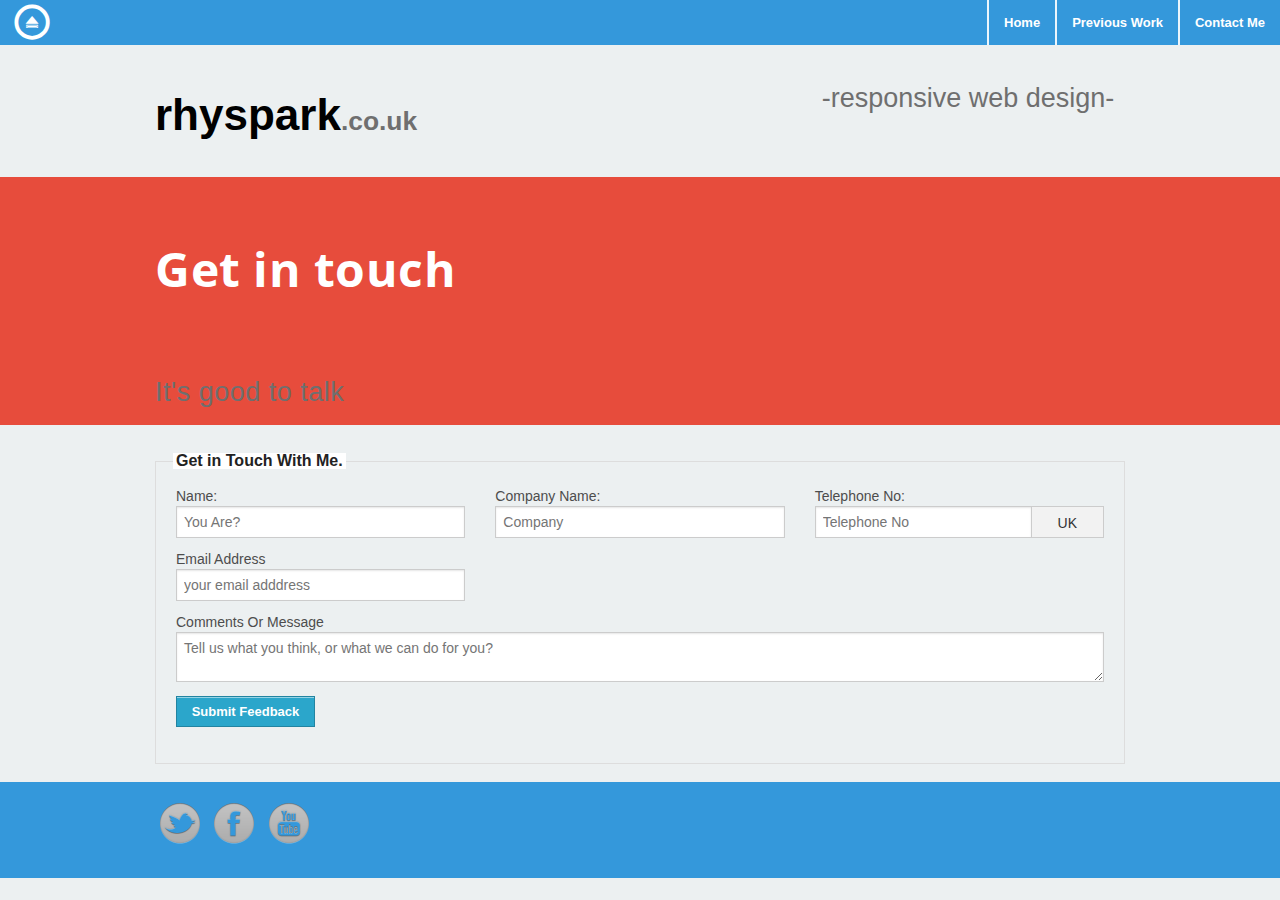
==== contact_me.html @ 89b4c9de "Initial Commit" ====
<!DOCTYPE html>
<!--[if IE 8]> 				 <html class="no-js lt-ie9" lang="en" > <![endif]-->
<!--[if gt IE 8]><!--> <html class="no-js" lang="en" > <!--<![endif]-->

<head>
	<meta charset="utf-8">
  <meta name="viewport" content="width=device-width">
  <title>Rhys Park - Web Design - Cardiff</title>
  <meta name="description" content="Afordable web design and development in Cardiff by Rhys Park" />
  <meta name="keywords" content="Cardiff, web design, rhys park"/>
  <link rel="stylesheet" href="css/normalize.css">
  <link rel="stylesheet" href="css/foundation.css">
  <link rel="stylesheet" href="css/my_style.css">
  <link href='http://fonts.googleapis.com/css?family=Open+Sans' rel='stylesheet' type='text/css'>
  <script src="js/vendor/custom.modernizr.js"></script>
</head>
<body>

	<div class="sticky">
		<nav class="top-bar attached">
			<ul class="title-area">
				<!-- Title Area -->
				<li class="name">
					<h1><a href="#">&#xe0c0;</a></h1>
				</li>
				<li class="toggle-topbar menu-icon">
					<a href="#"><span>menu</span></a>
				</li>
			</ul>
			<section class="top-bar-section">
				<!-- Right Nav Section -->
				<ul class="right">
					<li class="divider"></li>
					<li>
						<a href="index.html">Home</a>
					</li>
					<li class="divider"></li>
					<li>
						<a href="projects.html">Previous Work</a>
					</li>
					<li class="divider"></li>
					<li>
						<a href="contact_me.html">Contact Me</a>
					</li>
				</ul>
			</section>
		</nav>
	</div>
	<div class="row">
		<div class="large-4 columns">
			<h1><a href="#" data-reveal-id="rhyspark">rhyspark<small>.co.uk</small></a></h1>
		</div>
		<div class="large-4 columns">
			<h3 class="subheader">-responsive web design- </h3>
		</div>
	</div>
<section class="wide_info">
	<div class="row">
		<div class="large-6 columns">
				<h1 class="contact">Get in touch</h1>
				<h3 class="subheader">It's good to talk</h3>			 
		</div>
		<div class=""></div>
	</div>
</section>
<section>
			<div class="row">
				<div class="large-12 columns">
<form id ="contact_form" data-abide action="contact.php" method="post">
  <fieldset>
    <legend>Get in Touch With Me.</legend>
    <div class="row">
      <div class="large-4 columns">
        <label>Name:</label>
        <input type="text" name="name" required placeholder="You Are?">
        <small class="error">We need to know your name?.</small>
      </div>
      <div class="large-4 columns">
        <label>Company Name:</label>
        <input type="text" name="company_name" required placeholder="Company">
        <small class="error">Please enter your company name</small>
      </div>
      <div class="large-4 columns">
        <div class="row collapse">
          <label>Telephone No:</label>
          <div class="small-9 columns">
            <input type="number" name="tel_number"required placeholder="Telephone No">
            <small class="error">You Must enter your telephone number</small>
          </div>
          <div class="small-3 columns">
            <span class="postfix">UK</span>
          </div>
        </div>
      </div>
    </div>
	<div class="row">
		<div class="large-4 columns">
			<label>Email Address</label>
			<input type="email" name="email" required placeholder="your email adddress">
			<small class="error">Your Email is required and must a valid email.</small>
		</div>
	</div>
    <div class="row">
      <div class="large-12 columns">
        <label>Comments Or Message</label>
        <textarea required name="message" placeholder="Tell us what you think, or what we can do for you?"></textarea>
        <small class="error">Nothing to say? Come on tell us .</small>
      </div>
    </div>
	<div class="row">
		<div class="large-3 columns">
			<input class="small button" type="submit" value="Submit Feedback">
		</div>
	</div>
  </fieldset>
</form>
				</div>
			</div>
		</section>
	<footer class="footer">
		<div class="row">
			<div class="large-6 columns">
					<div class="social">
						<a href="http://www.twitter.com/parksey76"><img class="small_img_wrapper" src="img/twitter.png" alt="twitter logo" /></a>
						<a href="http://www.facebook.com/swparksey"><img class="small_img_wrapper" src="img/facebook.png" alt="facebook" /></a>
						<a href="http://www.youtube.com/igpython"><img class="small_img_wrapper" src="img/youtube.png" alt="youtube logo"></a>
					</div>
				</div>
		</div>
		
	</footer>
	
  <script>
  document.write('<script src=' +
  ('__proto__' in {} ? 'js/vendor/zepto' : 'js/vendor/jquery') +
  '.js><\/script>')
  </script>
  
  <script src="js/foundation.min.js"></script>
  <!--
  
  <script src="js/foundation/foundation.js"></script>
  
  <script src="js/foundation/foundation.alerts.js"></script>
  
  <script src="js/foundation/foundation.clearing.js"></script>
  
  <script src="js/foundation/foundation.cookie.js"></script>
  
  <script src="js/foundation/foundation.dropdown.js"></script>
  
  <script src="js/foundation/foundation.forms.js"></script>
  
  <script src="js/foundation/foundation.joyride.js"></script>
  
  <script src="js/foundation/foundation.magellan.js"></script>
  
  <script src="js/foundation/foundation.orbit.js"></script>
  
  <script src="js/foundation/foundation.reveal.js"></script>
  
  <script src="js/foundation/foundation.section.js"></script>
  
  <script src="js/foundation/foundation.tooltips.js"></script>
  
  <script src="js/foundation/foundation.topbar.js"></script>
  
  <script src="js/foundation/foundation.interchange.js"></script>
  
  <script src="js/foundation/foundation.placeholder.js"></script>
  
  <script src="js/foundation/foundation.abide.js"></script>
  
  -->
  
  <script>
    $(document).foundation();
	$('#contact_form').on('valid', function () {
    console.log('valid!');
    $('#sucess').foundation('reveal', 'open');
  	});
  	
  </script>
  
  <div id="sucess" class="reveal-modal">
  <h2>Thank you for getting in touch I will be in contact shortly.</h2>
  <a class="close-reveal-modal">&#215;</a>
</div>
  	<div id="rhyspark" class="reveal-modal">
  		<h2>Rhys Park - Web Design &amp; Photography.</h2><img class="th profile" src="img/rhyspark.jpg">
  		<p class="lead">Well you found me and maybe here our journey will begin.</p>
  		<p>Working as a free lance web designer has been by life long ambition, for the last 10 years I have been woring for a
  	compny that supplies solutions to industry specifically developing bespoke software and user interfaces for business throuout the UK
  	from Object C programming to HTMS, CSS and Python I have experiance in front and back end web development.</p>
  		<p>
  	I spend much of my free time learing, and a little bit of kayaking. Most of my carear I have been involved in projects large and small
  	many times I have designed buit and installed solutions. And on top of all this i'm also a qualified electrician.
  		</p>
  <a class="close-reveal-modal">&#215;</a>
	</div>
</body>
</html>
---- css/my_style.css ----
@font-face {
	font-family: 'Metrize-Icons';
	src:url('fonts/Metrize-Icons.eot');
	src:url('fonts/Metrize-Icons.eot?#iefix') format('embedded-opentype'),
		url('fonts/Metrize-Icons.woff') format('woff'),
		url('fonts/Metrize-Icons.ttf') format('truetype'),
		url('fonts/Metrize-Icons.svg#Metrize-Icons') format('svg');
	font-weight: normal;
	font-style: normal;
}

/*Top Nav Styles override*/

.top-bar title h1{
	color: white;
}

.top-bar, .top-bar-section ul, .top-bar-section li a:not(.button){
	background: rgba(52, 152, 219,1.0);
	
}

.top-bar-section > ul > .divider, .top-bar-section > ul > [role="separator"] {
	border-right: solid 1px rgba(255,255,255,0.9);
	border-left: solid 1px rgba(255,255,255,0.9);
}
.top-bar .name h1 a{
	font-family: "Metrize-Icons";
	font-size: 2em;
	color: white;
}

/* End of Nav Style */


h1 a{
	text-decoration: none;
	color: black;
}
h1 .white{
	color: white
}

body, html{
background: rgba(236, 240, 241,1.0);
height: 100%;

}
.top_title{
	width: 11em;
	margin-left: auto;
	margin-right: auto;
	text-align: center;
}
.top_title p{
	padding: 0;
	margin-bottom: 0;
	text-align: center;
	font-family: "Metrize-Icons";
	font-size: 6em;
	color: rgba(254,254,254,0.8);

}
.bottom_title {
	padding: 1em;
	text-align: left;
	width: 100%;
	color: white;
}
.bottom_title h3 a{
	padding: 0.5em 0;
	margin: 0;
	color: white;
}
.bottom_content p{
	padding: 0 1em;
	color: white;
	letter-spacing: 1px;
}
.panel{
	padding: 0;
	background: none;
	height: 100%;
}
.padded{
	padding: 0 1em;
}
.panel_top{
	
}

.panel_bottom{
	height: 100%;
}

.footer{
	position: relative;
	min-height: 6em;
	margin-bottom: 2em;
	background: rgba(52, 152, 219,1.0);
	width: 100%;
}
.fill{
	height: 100%;
}
.social{
	margin-top: 1em;
}

.wide_info{
	background: #e74c3c;
	width: 100%;
	margin: 10px 0px;
	letter-spacing: 0.5px;
}
.center_text{
	font-family: 'Open Sans', sans-serif;
	font-size: 1.5em;
	color: white;
	padding: 1em 0;
}
.small_img_wrapper{
	max-width: 50px;
}
.profile{
	position: relative;
	width: 20%;
	float: right;
}
.contact{
	font-family: 'Open Sans', sans-serif;
	font-size: 3em;
	color: white;
	padding: 1em 0;
}


/*
 * Panel Colors below here 
 */

.light_green{
	background: rgba(26, 188, 156,1.0);
}
.dark_green{
	background: rgba(22, 160, 133,1.0);
}

.light_blue{
	background: rgba(52, 152, 219,1.0);
}
.dark_blue{
	background: rgba(41, 128, 185,1.0);
}
.light_red{
	background: rgba(231, 76, 60,1.0);
}
.dark_red {
	background: rgba(192, 57, 43,1.0);
}
.light_green2{
	background:rgba(46, 204, 113,1.0);
}
.dark_green2{
	background: rgba(39, 174, 96,1.0);
}
.dark_carrot{
	background: rgba(211, 84, 0,1.0);
}
.light_carrot{
	background: rgba(230, 126, 34,1.0);
}
.light_purple{
	background: rgba(155, 89, 182,1.0);
}
.dark_purple{
	background: rgba(142, 68, 173,1.0);
}
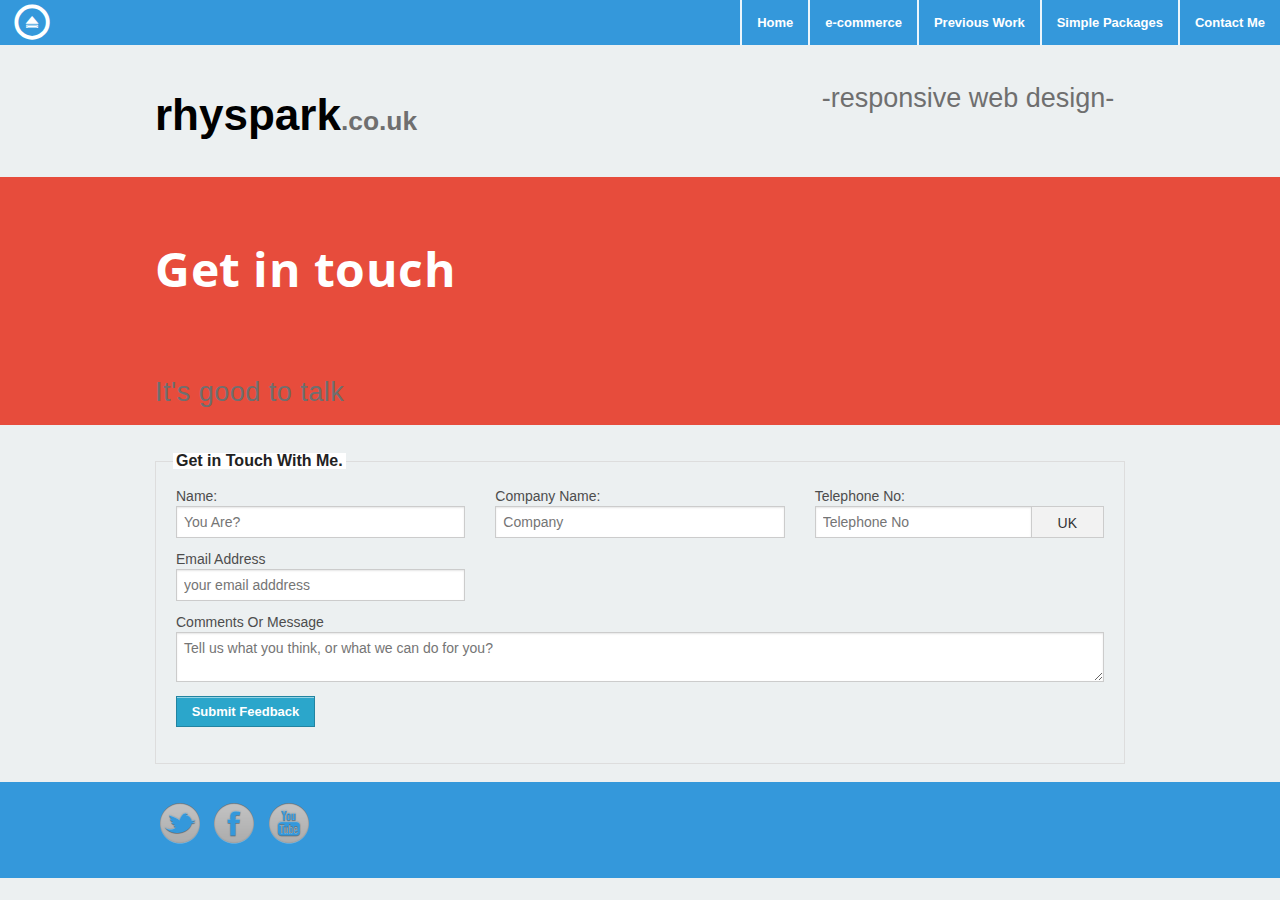
==== commit 1fc962ff: "add new features and pages" ====
--- a/contact_me.html
+++ b/contact_me.html
@@ -15,128 +15,145 @@
   <script src="js/vendor/custom.modernizr.js"></script>
 </head>
 <body>
-
-	<div class="sticky">
-		<nav class="top-bar attached">
-			<ul class="title-area">
-				<!-- Title Area -->
-				<li class="name">
-					<h1><a href="#">&#xe0c0;</a></h1>
-				</li>
-				<li class="toggle-topbar menu-icon">
-					<a href="#"><span>menu</span></a>
-				</li>
-			</ul>
-			<section class="top-bar-section">
-				<!-- Right Nav Section -->
-				<ul class="right">
-					<li class="divider"></li>
-					<li>
-						<a href="index.html">Home</a>
-					</li>
-					<li class="divider"></li>
-					<li>
-						<a href="projects.html">Previous Work</a>
-					</li>
-					<li class="divider"></li>
-					<li>
-						<a href="contact_me.html">Contact Me</a>
-					</li>
-				</ul>
-			</section>
-		</nav>
-	</div>
-	<div class="row">
-		<div class="large-4 columns">
-			<h1><a href="#" data-reveal-id="rhyspark">rhyspark<small>.co.uk</small></a></h1>
-		</div>
-		<div class="large-4 columns">
-			<h3 class="subheader">-responsive web design- </h3>
-		</div>
-	</div>
-<section class="wide_info">
-	<div class="row">
-		<div class="large-6 columns">
-				<h1 class="contact">Get in touch</h1>
-				<h3 class="subheader">It's good to talk</h3>			 
-		</div>
-		<div class=""></div>
-	</div>
-</section>
-<section>
-			<div class="row">
-				<div class="large-12 columns">
-<form id ="contact_form" data-abide action="contact.php" method="post">
-  <fieldset>
-    <legend>Get in Touch With Me.</legend>
+<div class="sticky">
+    <nav class="top-bar attached">
+      <ul class="title-area">
+        <!-- Title Area -->
+        <li class="name">
+          <h1><a href="#">&#xe0c0;</a></h1>
+        </li>
+        <li class="toggle-topbar menu-icon">
+          <a href="#"><span>menu</span></a>
+        </li>
+      </ul>
+      <section class="top-bar-section">
+        <!-- Right Nav Section -->
+        <ul class="right">
+          <li class="divider"></li>
+          <li>
+            <a href="index.html">Home</a>
+          </li>
+          <li class="divider"></li>
+          <li>
+            <a href="e-commerce.html">e-commerce</a>
+          </li>
+          <li class="divider"></li>
+          <li>
+            <a href="projects.html">Previous Work</a>
+          </li>
+          <li class="divider"></li>
+          <li>
+            <a href="static_html.html">Simple Packages</a>
+          </li>
+          <li class="divider"></li>
+          <li>
+            <a href="contact_me.html">Contact Me</a>
+          </li>
+        </ul>
+      </section>
+    </nav>
+    </div>
     <div class="row">
       <div class="large-4 columns">
-        <label>Name:</label>
-        <input type="text" name="name" required placeholder="You Are?">
-        <small class="error">We need to know your name?.</small>
+       <h1><a href="#" data-reveal-id="rhyspark">rhyspark<small>.co.uk</small></a></h1>
+     </div>
+     <div class="large-4 columns">
+       <h3 class="subheader">-responsive web design- </h3>
+     </div>
+   </div>
+   <section class="wide_info">
+     <div class="row">
+      <div class="large-6 columns">
+        <h1 class="contact">Get in touch</h1>
+        <h3 class="subheader">It's good to talk</h3>			 
       </div>
-      <div class="large-4 columns">
-        <label>Company Name:</label>
-        <input type="text" name="company_name" required placeholder="Company">
-        <small class="error">Please enter your company name</small>
-      </div>
-      <div class="large-4 columns">
-        <div class="row collapse">
-          <label>Telephone No:</label>
-          <div class="small-9 columns">
-            <input type="number" name="tel_number"required placeholder="Telephone No">
-            <small class="error">You Must enter your telephone number</small>
+      <div class=""></div>
+    </div>
+  </section>
+  <section>
+   <div class="row">
+    <div class="large-12 columns">
+      <form id ="contact_form" data-abide action="contact.php" method="post">
+        <fieldset>
+          <legend>Get in Touch With Me.</legend>
+          <div class="row">
+            <div class="large-4 columns">
+              <label>Name:</label>
+              <input type="text" name="name" required placeholder="You Are?">
+              <small class="error">We need to know your name?.</small>
+            </div>
+            <div class="large-4 columns">
+              <label>Company Name:</label>
+              <input type="text" name="company_name" required placeholder="Company">
+              <small class="error">Please enter your company name</small>
+            </div>
+            <div class="large-4 columns">
+              <div class="row collapse">
+                <label>Telephone No:</label>
+                <div class="small-9 columns">
+                  <input type="number" name="tel_number"required placeholder="Telephone No">
+                  <small class="error">You Must enter your telephone number</small>
+                </div>
+                <div class="small-3 columns">
+                  <span class="postfix">UK</span>
+                </div>
+              </div>
+            </div>
           </div>
-          <div class="small-3 columns">
-            <span class="postfix">UK</span>
+          <div class="row">
+            <div class="large-4 columns">
+             <label>Email Address</label>
+             <input type="email" name="email" required placeholder="your email adddress">
+             <small class="error">Your Email is required and must a valid email.</small>
+           </div>
+         </div>
+         <div class="row">
+          <div class="large-12 columns">
+            <label>Comments Or Message</label>
+            <textarea required name="message" placeholder="Tell us what you think, or what we can do for you?"></textarea>
+            <small class="error">Nothing to say? Come on tell us .</small>
           </div>
         </div>
-      </div>
+        <div class="row">
+          <div class="large-3 columns">
+           <input class="small button" type="submit" value="Submit Feedback">
+         </div>
+       </div>
+     </fieldset>
+   </form>
+ </div>
+</div>
+</section>
+<footer class="footer">
+  <div class="row">
+   <div class="large-6 columns">
+     <div class="social">
+      <a href="http://www.twitter.com/parksey76"><img class="small_img_wrapper" src="img/twitter.png" alt="twitter logo" /></a>
+      <a href="http://www.facebook.com/swparksey"><img class="small_img_wrapper" src="img/facebook.png" alt="facebook" /></a>
+      <a href="http://www.youtube.com/igpython"><img class="small_img_wrapper" src="img/youtube.png" alt="youtube logo"></a>
     </div>
-	<div class="row">
-		<div class="large-4 columns">
-			<label>Email Address</label>
-			<input type="email" name="email" required placeholder="your email adddress">
-			<small class="error">Your Email is required and must a valid email.</small>
-		</div>
-	</div>
-    <div class="row">
-      <div class="large-12 columns">
-        <label>Comments Or Message</label>
-        <textarea required name="message" placeholder="Tell us what you think, or what we can do for you?"></textarea>
-        <small class="error">Nothing to say? Come on tell us .</small>
-      </div>
-    </div>
-	<div class="row">
-		<div class="large-3 columns">
-			<input class="small button" type="submit" value="Submit Feedback">
-		</div>
-	</div>
-  </fieldset>
-</form>
-				</div>
-			</div>
-		</section>
-	<footer class="footer">
-		<div class="row">
-			<div class="large-6 columns">
-					<div class="social">
-						<a href="http://www.twitter.com/parksey76"><img class="small_img_wrapper" src="img/twitter.png" alt="twitter logo" /></a>
-						<a href="http://www.facebook.com/swparksey"><img class="small_img_wrapper" src="img/facebook.png" alt="facebook" /></a>
-						<a href="http://www.youtube.com/igpython"><img class="small_img_wrapper" src="img/youtube.png" alt="youtube logo"></a>
-					</div>
-				</div>
-		</div>
-		
-	</footer>
-	
-  <script>
-  document.write('<script src=' +
+  </div>
+</div>
+
+</footer>
+
+<script>
+document.write('<script src=' +
   ('__proto__' in {} ? 'js/vendor/zepto' : 'js/vendor/jquery') +
   '.js><\/script>')
-  </script>
-  
-  <script src="js/foundation.min.js"></script>
+</script>
+<script>
+(function(i,s,o,g,r,a,m){i['GoogleAnalyticsObject']=r;i[r]=i[r]||function(){
+  (i[r].q=i[r].q||[]).push(arguments)},i[r].l=1*new Date();a=s.createElement(o),
+  m=s.getElementsByTagName(o)[0];a.async=1;a.src=g;m.parentNode.insertBefore(a,m)
+})(window,document,'script','//www.google-analytics.com/analytics.js','ga');
+
+ga('create', 'UA-43252155-1', 'rhyspark.co.uk');
+ga('send', 'pageview');
+
+</script>
+
+<script src="js/foundation.min.js"></script>
   <!--
   
   <script src="js/foundation/foundation.js"></script>
@@ -171,32 +188,32 @@
   
   <script src="js/foundation/foundation.abide.js"></script>
   
-  -->
-  
-  <script>
-    $(document).foundation();
-	$('#contact_form').on('valid', function () {
-    console.log('valid!');
-    $('#sucess').foundation('reveal', 'open');
-  	});
-  	
-  </script>
-  
-  <div id="sucess" class="reveal-modal">
+-->
+
+<script>
+$(document).foundation();
+$('#contact_form').on('valid', function () {
+  console.log('valid!');
+  $('#sucess').foundation('reveal', 'open');
+});
+
+</script>
+
+<div id="sucess" class="reveal-modal">
   <h2>Thank you for getting in touch I will be in contact shortly.</h2>
   <a class="close-reveal-modal">&#215;</a>
 </div>
-  	<div id="rhyspark" class="reveal-modal">
-  		<h2>Rhys Park - Web Design &amp; Photography.</h2><img class="th profile" src="img/rhyspark.jpg">
-  		<p class="lead">Well you found me and maybe here our journey will begin.</p>
-  		<p>Working as a free lance web designer has been by life long ambition, for the last 10 years I have been woring for a
-  	compny that supplies solutions to industry specifically developing bespoke software and user interfaces for business throuout the UK
-  	from Object C programming to HTMS, CSS and Python I have experiance in front and back end web development.</p>
-  		<p>
-  	I spend much of my free time learing, and a little bit of kayaking. Most of my carear I have been involved in projects large and small
-  	many times I have designed buit and installed solutions. And on top of all this i'm also a qualified electrician.
-  		</p>
-  <a class="close-reveal-modal">&#215;</a>
-	</div>
+<div id="rhyspark" class="reveal-modal">
+  <h2>Rhys Park - Web Design &amp; Photography.</h2><img class="th profile" src="img/rhyspark.jpg">
+  <p class="lead">Well you found me and maybe here our journey will begin.</p>
+  <p>Working as a free lance web designer has been by life long ambition, for the last 10 years I have been working for a
+  	company that supplies solutions to industry specifically developing bespoke software and user interfaces for business throughout the UK
+  	from Object C programming to HTMS, CSS and Python I have experience in front and back end web development.</p>
+    <p>
+     I spend much of my free time learning, and a little bit of kayaking. Most of my career I have been involved in projects large and small
+     many times I have designed built and installed solutions. And on top of all this I'm also a qualified electrician.
+   </p>
+   <a class="close-reveal-modal">&#215;</a>
+ </div>
 </body>
 </html>
--- a/css/my_style.css
+++ b/css/my_style.css
@@ -47,6 +47,47 @@
 height: 100%;
 
 }
+.bottom{
+	position: relative;
+	top: 10%;
+}
+.row.bottom p{
+	color: white;
+	font-size: 2em;
+	text-align: center;
+}
+.main_image_content{
+	margin-top: -1.875em;
+    filter: gray; /* IE6-9 */
+    -webkit-filter: grayscale(1); /* Google Chrome & Safari 6+ */
+	background: url('../img/main.jpg') no-repeat;
+	-moz-background-size: cover%;
+	-webkit-background-size: cover;
+	background-size: cover;
+	height: 100%;
+}
+.main_image_wrapper{
+	height: 400px;
+	margin-bottom: 2em;
+}
+.main{
+	margin-top: -1.875em;
+	margin-bottom: 1.875em;
+	width: 100%;
+	background-color: rgba(52, 152, 219,1.0);
+	height: 15em;
+}
+.white{ 
+	text-align: center;
+	color: white;
+	text-shadow: 2px 2px 5px black;
+}
+.button.mystyle{
+	background-color: transparent;
+	border-color: white;
+	top: 1em;
+}
+
 .top_title{
 	width: 11em;
 	margin-left: auto;
@@ -81,7 +122,7 @@
 .panel{
 	padding: 0;
 	background: none;
-	height: 100%;
+	margin-bottom: 2em;
 }
 .padded{
 	padding: 0 1em;
@@ -134,8 +175,25 @@
 	color: white;
 	padding: 1em 0;
 }
-
-
+.centered{
+	text-align: center;
+}
+.shopify{
+	font-size: 1.2em;
+}
+.ecomm{
+	margin-bottom: 3em;
+}
+.pricing{
+	margin-top: 3em;
+}
+form.buy_now{
+	padding-top: 1em;
+	text-align: center;
+}
+.promo{
+	margin-top: 2em;
+}
 /*
  * Panel Colors below here 
  */
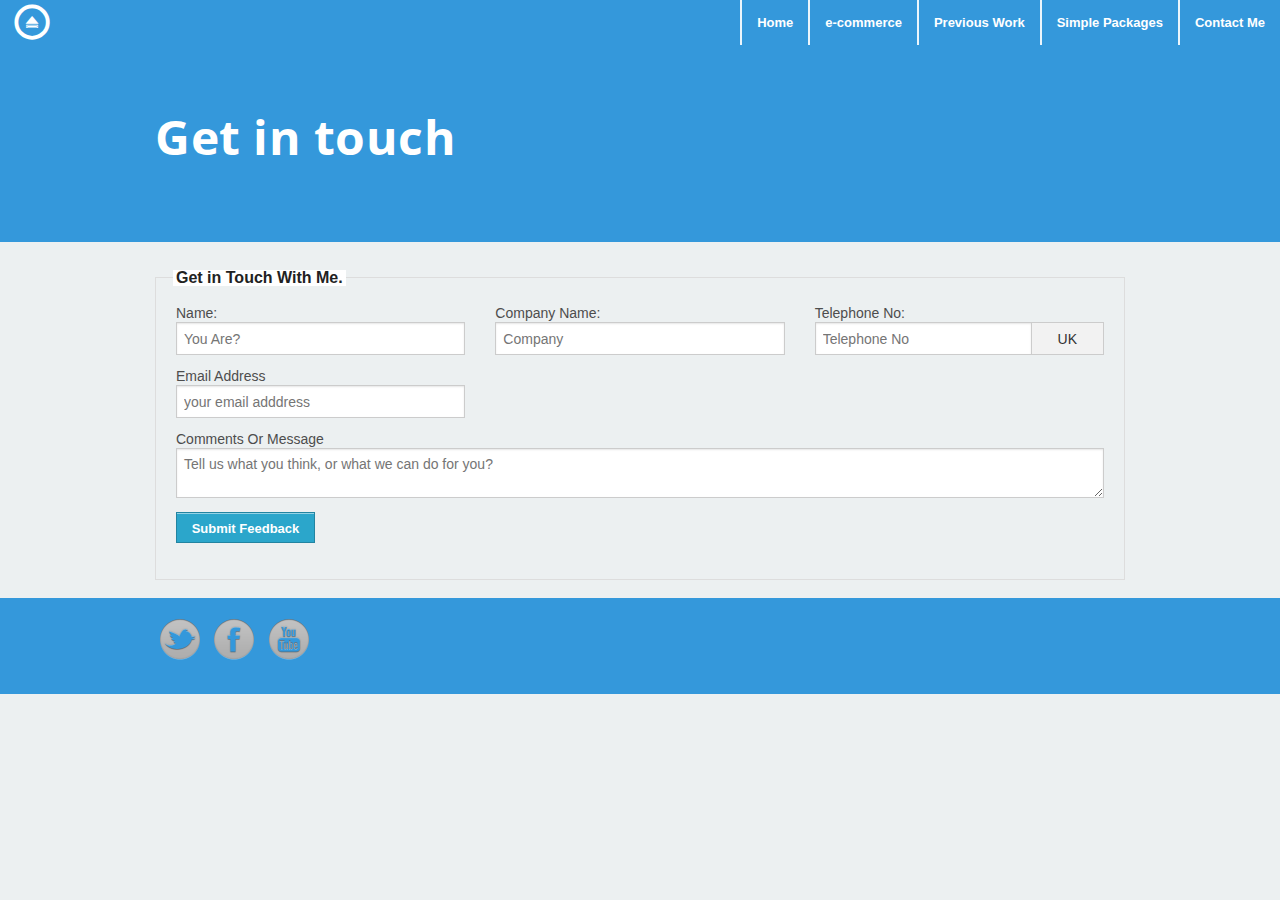
==== commit 27217788: "first commit" ====
--- a/contact_me.html
+++ b/contact_me.html
@@ -53,19 +53,11 @@
       </section>
     </nav>
     </div>
-    <div class="row">
-      <div class="large-4 columns">
-       <h1><a href="#" data-reveal-id="rhyspark">rhyspark<small>.co.uk</small></a></h1>
-     </div>
-     <div class="large-4 columns">
-       <h3 class="subheader">-responsive web design- </h3>
-     </div>
-   </div>
+    
    <section class="wide_info">
      <div class="row">
       <div class="large-6 columns">
-        <h1 class="contact">Get in touch</h1>
-        <h3 class="subheader">It's good to talk</h3>			 
+        <h1 class="contact">Get in touch</h1>	 
       </div>
       <div class=""></div>
     </div>
--- a/css/my_style.css
+++ b/css/my_style.css
@@ -18,9 +18,11 @@
 
 .top-bar, .top-bar-section ul, .top-bar-section li a:not(.button){
 	background: rgba(52, 152, 219,1.0);
-	
-}
-
+
+}
+.top-bar, .top-bar-section {
+
+}
 .top-bar-section > ul > .divider, .top-bar-section > ul > [role="separator"] {
 	border-right: solid 1px rgba(255,255,255,0.9);
 	border-left: solid 1px rgba(255,255,255,0.9);
@@ -30,6 +32,9 @@
 	font-size: 2em;
 	color: white;
 }
+.top-bar {
+	margin-bottom: 0px;
+}
 
 /* End of Nav Style */
 
@@ -57,7 +62,7 @@
 	text-align: center;
 }
 .main_image_content{
-	margin-top: -1.875em;
+	margin-top: 0px;
     filter: gray; /* IE6-9 */
     -webkit-filter: grayscale(1); /* Google Chrome & Safari 6+ */
 	background: url('../img/main.jpg') no-repeat;
@@ -150,9 +155,9 @@
 }
 
 .wide_info{
-	background: #e74c3c;
-	width: 100%;
-	margin: 10px 0px;
+	background: rgba(52, 152, 219,1.0);
+	width: 100%;
+	margin: 0px 0px 10px 0px;
 	letter-spacing: 0.5px;
 }
 .center_text{
